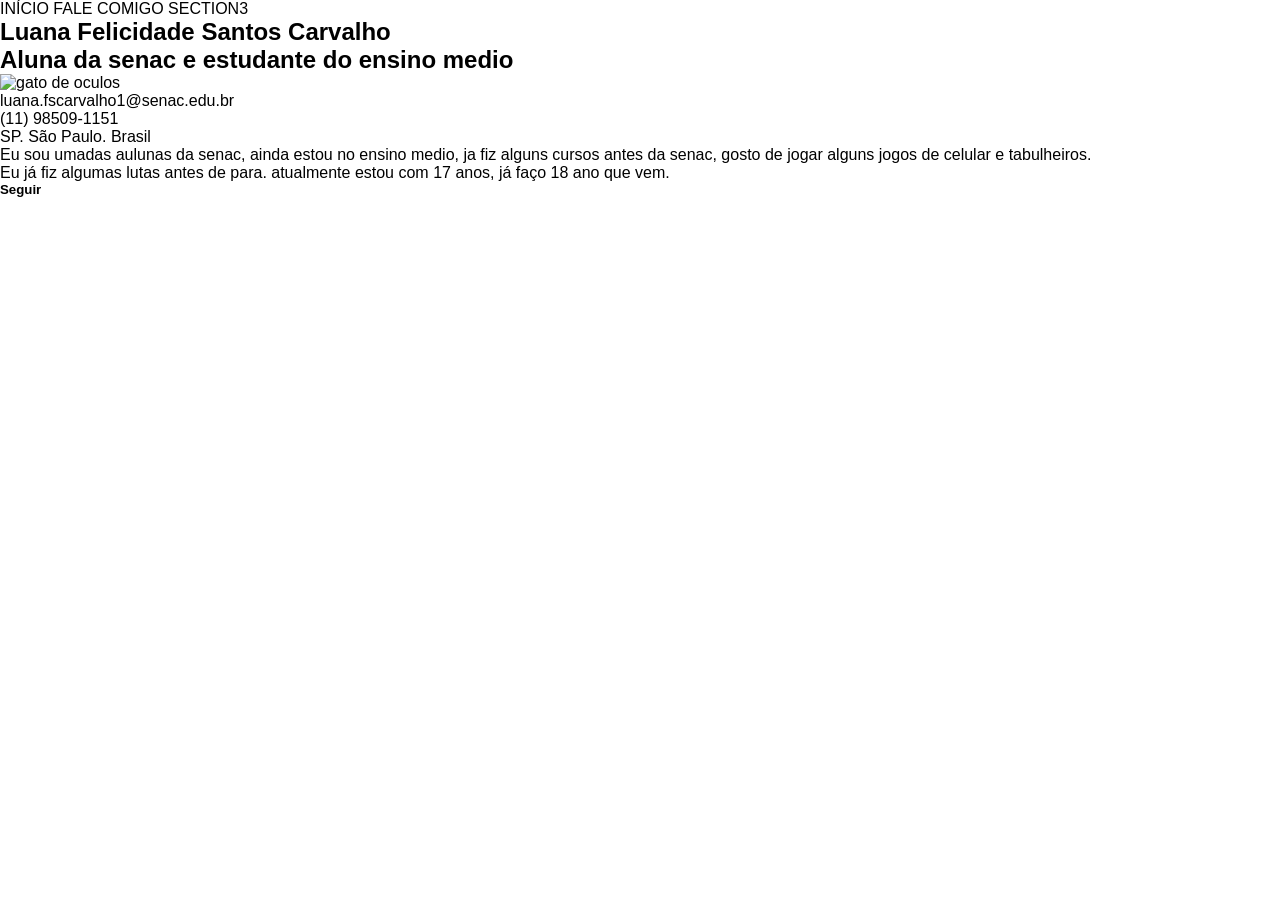
==== index.html @ d55b3003 "tentanto estilizar" ====
<!DOCTYPE html>
<html lang="pt-BR">
<head>
    <meta charset="UTF-8"> <!-- essa tag é sobre conjuto de caractere-->
    <title>Luana Felicidade</title>
    <link rel="stylesheet" href="style.css">
    <script> src="app.js"</script>
</head> 

<body>
  <header>
    <a href="#apresentacao">Início</a>
    <a href="#contato">Fale comigo</a>
    <a href="#">Section3</a>
  </header>
  
  <main>
    <section id="apresentacao">
    <h1>Luana Felicidade Santos Carvalho</h1>
    <h2>Aluna da senac e estudante do ensino medio</h2>
    <img src="" alt="gato de oculos">
   </section>

   <section id="contato">
      <p class="mim">luana.fscarvalho1@senac.edu.br</p>
     <p class="mim">(11) 98509-1151</p>
     <p class="mim">SP. São Paulo. Brasil</p>
   </section>

   <section id="">
      <p>Eu sou umadas aulunas da senac, ainda estou no ensino medio, ja fiz alguns cursos antes da senac, gosto de jogar alguns jogos de celular e tabulheiros.<br>Eu já fiz algumas lutas antes de para. atualmente estou com 17 anos, já faço 18 ano que vem.</p>
   </section>
  </main>

     <footer>
      <h5>Seguir</h5>

      <ul>
        <li>
          <a href="https://github.com/luanafelicidadesantos" target="_blank">
            <svg class="icone"><use href="assets/GithubIco.svg"></use></svg>
          </a>
        </li>
      </ul>
     </footer>
</body>
</html>
---- style.css ----
* {
   margin: 0px;
   padding: 0px;
}
/*CSS vem aqui em biaxo*/
body {
    font-family: Verdana, Geneva, Tahoma, sans-serif
}

body a {
    text-transform: uppercase;
    text-decoration: none;
    color:black;
}

body a:hover {
    text-decoration: underline;
    font-weight: bold;
    color:blue;
}

.icone {
    fill: aquamarine;
}
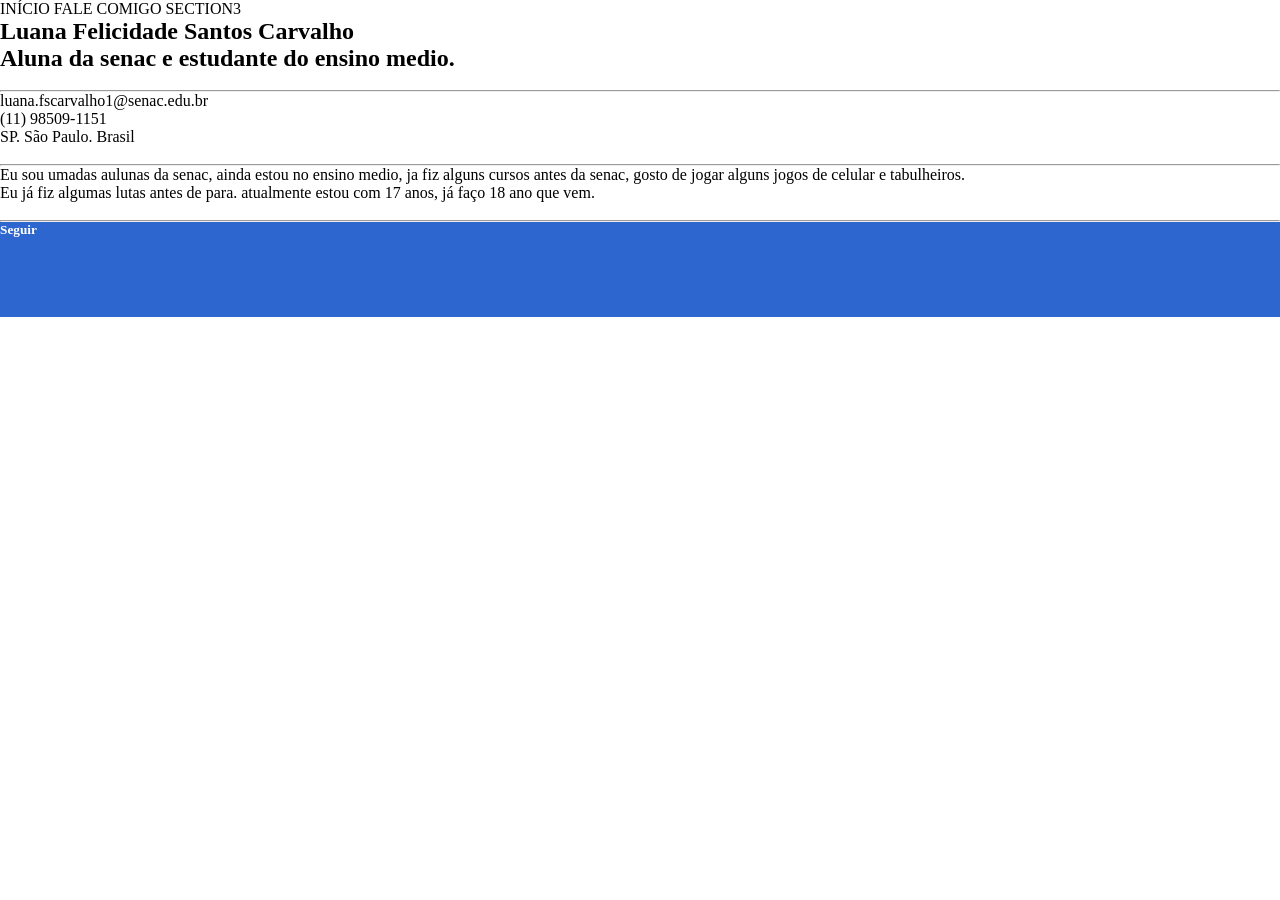
==== commit cd3ef006: "iniciamos com flex" ====
--- a/index.html
+++ b/index.html
@@ -17,18 +17,20 @@
   <main>
     <section id="apresentacao">
     <h1>Luana Felicidade Santos Carvalho</h1>
-    <h2>Aluna da senac e estudante do ensino medio</h2>
-    <img src="" alt="gato de oculos">
+    <h2>Aluna da senac e estudante do ensino medio.</h2>
    </section>
 
    <section id="contato">
+    <br><hr>
       <p class="mim">luana.fscarvalho1@senac.edu.br</p>
      <p class="mim">(11) 98509-1151</p>
      <p class="mim">SP. São Paulo. Brasil</p>
+     <br><hr>
    </section>
 
-   <section id="">
+   <section id="um pouco sobre mim">
       <p>Eu sou umadas aulunas da senac, ainda estou no ensino medio, ja fiz alguns cursos antes da senac, gosto de jogar alguns jogos de celular e tabulheiros.<br>Eu já fiz algumas lutas antes de para. atualmente estou com 17 anos, já faço 18 ano que vem.</p>
+      <br><hr>
    </section>
   </main>
 
--- a/style.css
+++ b/style.css
@@ -4,7 +4,7 @@
 }
 /*CSS vem aqui em biaxo*/
 body {
-    font-family: Verdana, Geneva, Tahoma, sans-serif
+    font-family: 'Times New Roman', Times, serif;
 }
 
 body a {
@@ -20,5 +20,20 @@
 }
 
 .icone {
-    fill: aquamarine;
+    fill: #000507;
+    stroke: #ffffff;
+    stroke-width: 5px;
+    width: 75px;
+    height: 75px;
+}
+
+footer {
+    background-color: #2d66cf;
+    color:#ffffff;
+}
+
+footer ul {
+     display: flex;
+     justify-content: space-around;
+     list-style-type: none;
 }
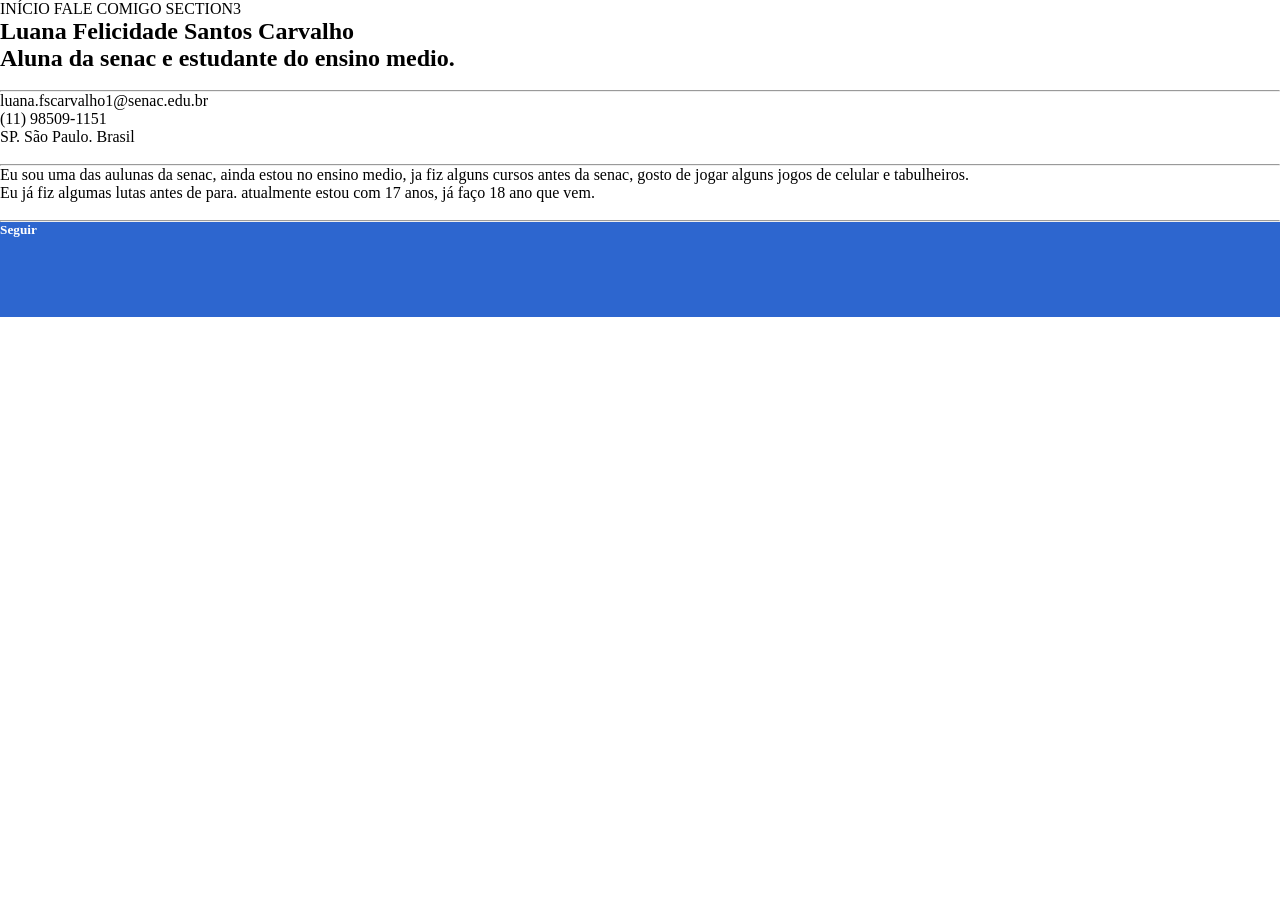
==== commit 0bef9a0f: "tentativa" ====
--- a/index.html
+++ b/index.html
@@ -29,7 +29,7 @@
    </section>
 
    <section id="um pouco sobre mim">
-      <p>Eu sou umadas aulunas da senac, ainda estou no ensino medio, ja fiz alguns cursos antes da senac, gosto de jogar alguns jogos de celular e tabulheiros.<br>Eu já fiz algumas lutas antes de para. atualmente estou com 17 anos, já faço 18 ano que vem.</p>
+      <p>Eu sou uma das aulunas da senac, ainda estou no ensino medio, ja fiz alguns cursos antes da senac, gosto de jogar alguns jogos de celular e tabulheiros.<br>Eu já fiz algumas lutas antes de para. atualmente estou com 17 anos, já faço 18 ano que vem.</p>
       <br><hr>
    </section>
   </main>
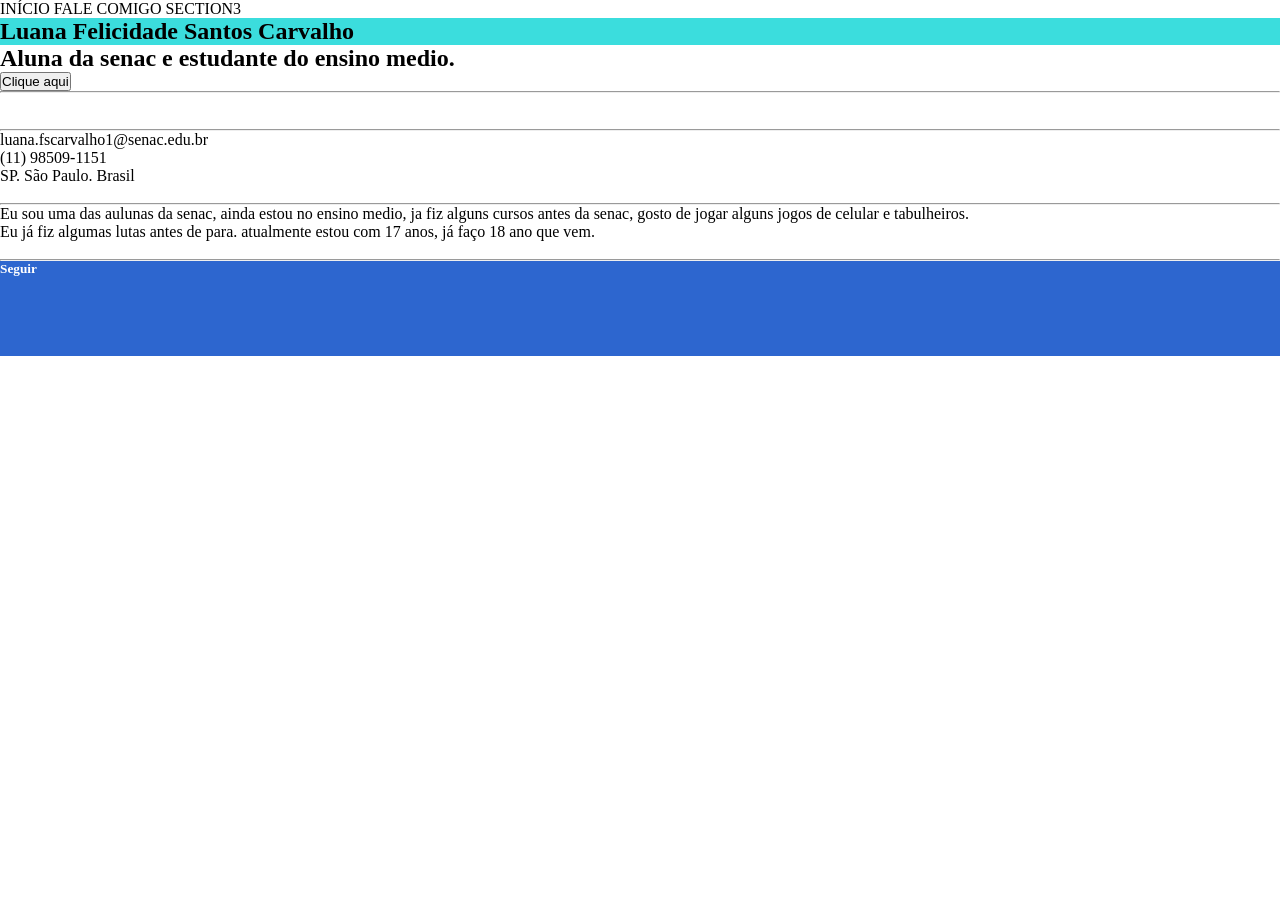
==== commit 7e2abab3: "fundo do meu-primeiro-site" ====
--- a/index.html
+++ b/index.html
@@ -4,7 +4,6 @@
     <meta charset="UTF-8"> <!-- essa tag é sobre conjuto de caractere-->
     <title>Luana Felicidade</title>
     <link rel="stylesheet" href="style.css">
-    <script> src="app.js"</script>
 </head> 
 
 <body>
@@ -16,9 +15,13 @@
   
   <main>
     <section id="apresentacao">
-    <h1>Luana Felicidade Santos Carvalho</h1>
+    <h1 id="Titulo" class="modoClaro">Luana Felicidade Santos Carvalho</h1>
     <h2>Aluna da senac e estudante do ensino medio.</h2>
-   </section>
+   
+  <button id="simples">Clique aqui</button>
+  <hr> <br>
+
+  </section>
 
    <section id="contato">
     <br><hr>
@@ -45,5 +48,6 @@
         </li>
       </ul>
      </footer>
+     <script src="app.js"></script>
 </body>
 </html>
--- a/style.css
+++ b/style.css
@@ -36,4 +36,28 @@
      display: flex;
      justify-content: space-around;
      list-style-type: none;
-}+}
+
+* {
+   margin: 0px;
+   padding: 0px;
+   box-sizing: border-box;
+}
+
+/* CSS vem aqui em baixo*/
+
+.modoEscuro {
+    background-color:rgb(0, 89, 255);
+}
+
+.modoClaro  {
+    background-color:rgb(59, 221, 221);
+}
+
+
+
+
+
+
+
+
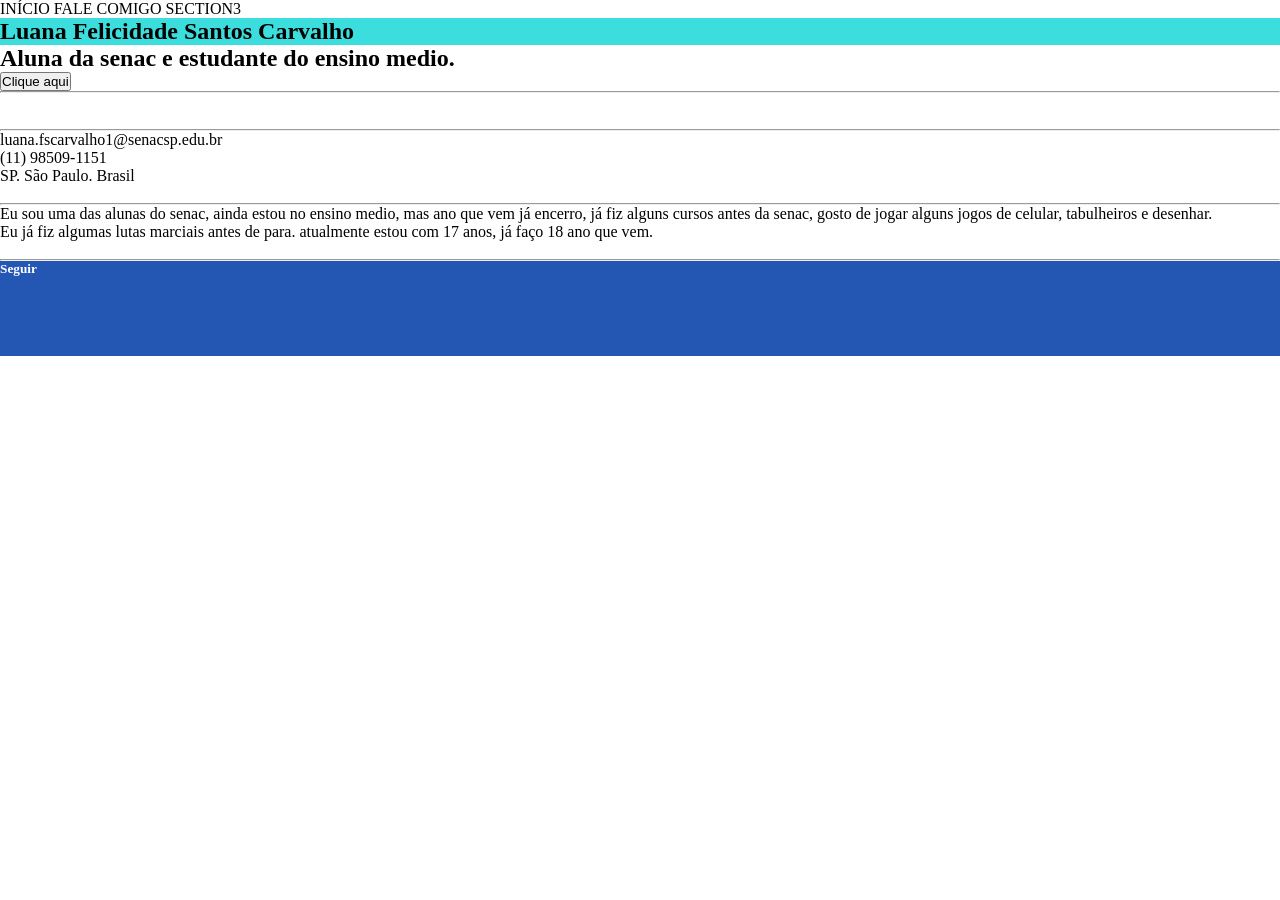
==== commit b5439f37: "pequenas mudanças" ====
--- a/index.html
+++ b/index.html
@@ -25,14 +25,14 @@
 
    <section id="contato">
     <br><hr>
-      <p class="mim">luana.fscarvalho1@senac.edu.br</p>
+      <p class="mim">luana.fscarvalho1@senacsp.edu.br</p>
      <p class="mim">(11) 98509-1151</p>
      <p class="mim">SP. São Paulo. Brasil</p>
      <br><hr>
    </section>
 
    <section id="um pouco sobre mim">
-      <p>Eu sou uma das aulunas da senac, ainda estou no ensino medio, ja fiz alguns cursos antes da senac, gosto de jogar alguns jogos de celular e tabulheiros.<br>Eu já fiz algumas lutas antes de para. atualmente estou com 17 anos, já faço 18 ano que vem.</p>
+      <p>Eu sou uma das alunas do senac, ainda estou no ensino medio, mas ano que vem já encerro, já fiz alguns cursos antes da senac, gosto de jogar alguns jogos de celular, tabulheiros e desenhar.<br>Eu já fiz algumas lutas marciais antes de para. atualmente estou com 17 anos, já faço 18 ano que vem.</p>
       <br><hr>
    </section>
   </main>
--- a/style.css
+++ b/style.css
@@ -28,7 +28,7 @@
 }
 
 footer {
-    background-color: #2d66cf;
+    background-color: #2457b4;
     color:#ffffff;
 }
 
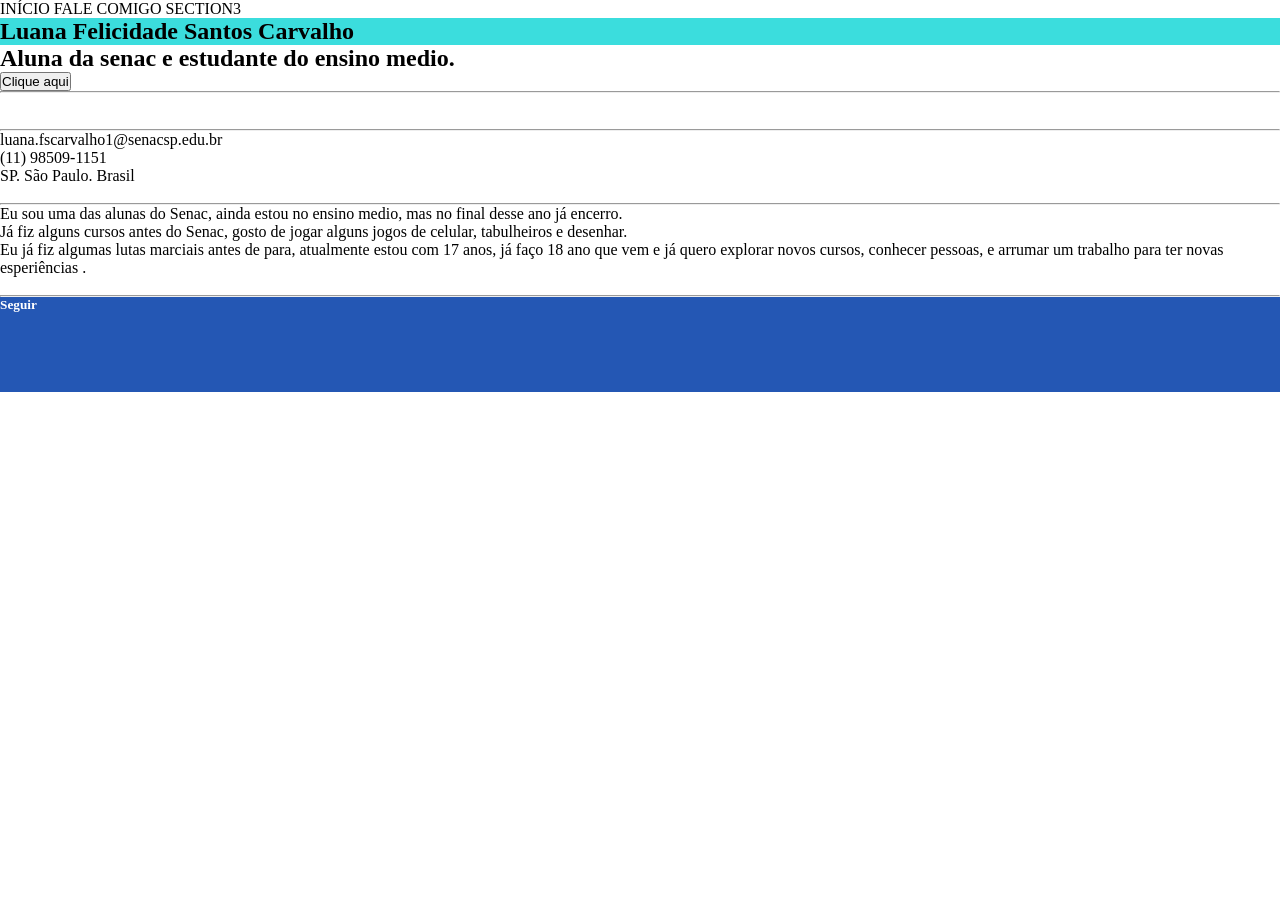
==== commit 562de40e: "arrumando algumas palavras" ====
--- a/index.html
+++ b/index.html
@@ -32,7 +32,8 @@
    </section>
 
    <section id="um pouco sobre mim">
-      <p>Eu sou uma das alunas do senac, ainda estou no ensino medio, mas ano que vem já encerro, já fiz alguns cursos antes da senac, gosto de jogar alguns jogos de celular, tabulheiros e desenhar.<br>Eu já fiz algumas lutas marciais antes de para. atualmente estou com 17 anos, já faço 18 ano que vem.</p>
+      <p>Eu sou uma das alunas do Senac, ainda estou no ensino medio, mas no final desse ano já encerro. 
+        <br>Já fiz alguns cursos antes do Senac, gosto de jogar alguns jogos de celular, tabulheiros e desenhar.<br>Eu já fiz algumas lutas marciais antes de para, atualmente estou com 17 anos, já faço 18 ano que vem e já quero explorar novos cursos, conhecer pessoas, e arrumar um trabalho para ter novas esperiências .</p>
       <br><hr>
    </section>
   </main>
--- a/style.css
+++ b/style.css
@@ -53,11 +53,3 @@
 .modoClaro  {
     background-color:rgb(59, 221, 221);
 }
-
-
-
-
-
-
-
-
